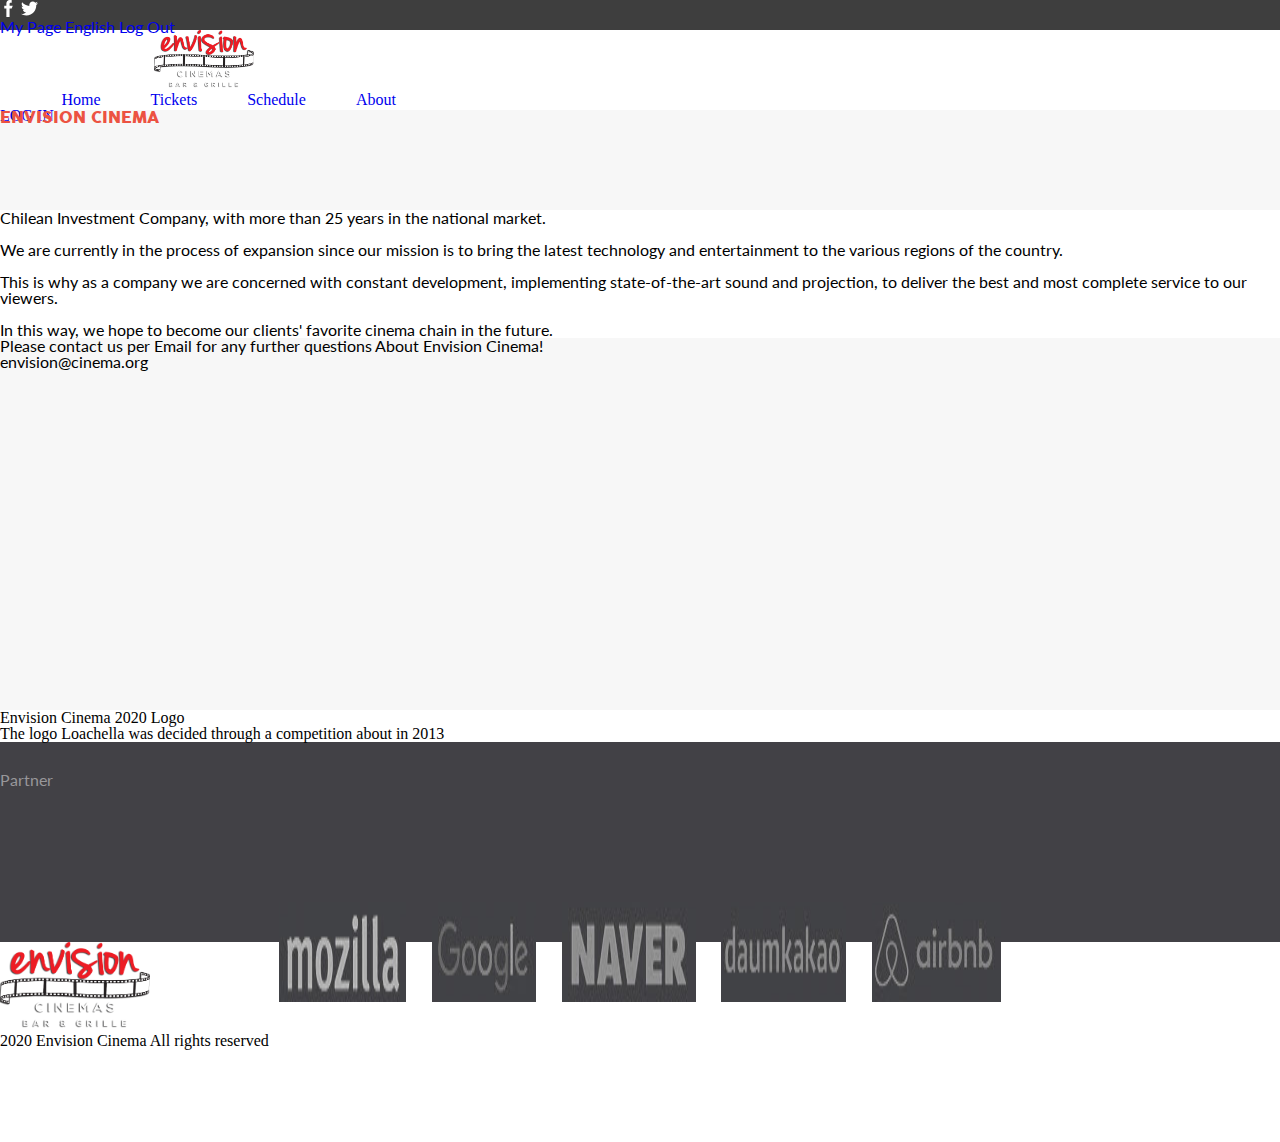
==== about.html @ 6e822195 "about page main section created" ====
<!doctype html>
<html lang="en">

<head>
    <link href="https://fonts.googleapis.com/css2?family=Lato&display=swap" rel="stylesheet">
    <link rel="stylesheet" href="assets/CSS/reset.css">
    <link rel="stylesheet" href="assets/CSS/about.css">
    <meta charset="utf-8">
    <meta name="viewport" content="width=device-width, initial-scale=1, shrink-to-fit=no">
    <link rel="stylesheet" href="https://stackpath.bootstrapcdn.com/bootstrap/4.5.0/css/bootstrap.min.css"
        integrity="sha384-9aIt2nRpC12Uk9gS9baDl411NQApFmC26EwAOH8WgZl5MYYxFfc+NcPb1dKGj7Sk" crossorigin="anonymous">
    <title>Movie Ticket</title>
</head>

<body>
    <header>
        <div class="container-fluid">
            <div class="top-header d-md-flex d-none bg-dark text-light align-items-center justify-content-end">
                <div class="mr-4">
                    <a href="#"><img class="mx-1" src="assets/icons/facebook.svg" alt="facebook-logo"></a>
                    <a href="#"><img class="mx-1" src="assets/icons/twitter.svg" alt="twitter logo"></a>
                </div>
                <div class="right-topnav">
                    <a href="#" class="mx-2 text-white">My Page</a>
                    <a href="#" class="mx-2 text-white">English</a>
                    <a href="#" class="mx-2 text-white">Log Out</a>
                </div>
            </div>
            <nav class="navbar d-md-flex d-none shadow p-0 m-0">
                <img class="" src="assets/images/logo.png" alt="logo">
                <div class="center-nav nav text-center">
                    <a class="font-weight-bold text-secondary" href="#">Home</a>
                    <a class="font-weight-bold text-secondary" href="#">Tickets</a>
                    <a class="font-weight-bold text-secondary" href="#">Schedule</a>
                    <a class="font-weight-bold text-danger " href="#">About</a>
                </div>
                <a class="text-danger" href="#"><span class="p-2 px-5 border border-danger d-inline-block log-in">LOG
                        IN</span></a>
            </nav>
        </div>
    </header>
    <main>
        <div class="container-fluid">
            <div class="main row justify-content-center text-center no-gutters">
                <div class="col-8 title d-flex align-items-center justify-content-center">
                    <h1 class="">ENVISION CINEMA</h1>
                </div>
                <div class="col-8 about">
                    <p class="pt-2">
                        Chilean Investment Company, with more than 25 years in the national market. <br><br>
                        We are currently in the process of expansion since our mission is to bring the latest technology
                        and entertainment to the various regions of the country. <br><br> This is why as a company we
                        are
                        concerned with constant development, implementing state-of-the-art sound and projection, to
                        deliver the best and most complete service to our viewers. <br><br> In this way, we hope to
                        become
                        our clients' favorite cinema chain in the future.
                    </p>
                </div>
                <div class="col-8 contact d-flex flex-column justify-content-center">
                    <p>Please contact us per Email for any further questions About Envision Cinema!</p>
                    <span class="font-weight-bold">envision@cinema.org</span>
                </div>


            </div>

            <div class="logo-section row justify-content-center text-center no-gutters">
                <div>
                    <h2>Envision Cinema 2020 Logo</h2>
                </div>
                <div>
                    <p>The logo Loachella was decided through a competition about in 2013</p>
                </div>



            </div>

        </div>
    </main>

    <footer>
        <div class="container-fluid">
            <div class="top-footer">
                <div class="footer-heading text-center">
                    <h3>Partner</h3>
                </div>
                <div class="partners">
                    <img src="assets/images/mozilla.png" alt="mozilla">
                    <img src="assets/images/google.png" alt="google">
                    <img src="assets/images/naver.png" alt="naver">
                    <img src="assets/images/daumkakao.png" alt="daumkakao">
                    <img src="assets/images/airbnb.png" alt="airbnb">
                </div>
            </div>

            <div class="bottom-footer shadow d-flex align-items-center justify-content-center">
                <img class="" src="assets/images/logo.png" alt="logo">
                <div class="bot-footer-right">
                    <span>2020 Envision Cinema All rights reserved</span>
                    <span></span>
                </div>
            </div>
        </div>
    </footer>













    <script src="https://code.jquery.com/jquery-3.5.1.slim.min.js"
        integrity="sha384-DfXdz2htPH0lsSSs5nCTpuj/zy4C+OGpamoFVy38MVBnE+IbbVYUew+OrCXaRkfj"
        crossorigin="anonymous"></script>
    <script src="https://cdn.jsdelivr.net/npm/popper.js@1.16.0/dist/umd/popper.min.js"
        integrity="sha384-Q6E9RHvbIyZFJoft+2mJbHaEWldlvI9IOYy5n3zV9zzTtmI3UksdQRVvoxMfooAo"
        crossorigin="anonymous"></script>
    <script src="https://stackpath.bootstrapcdn.com/bootstrap/4.5.0/js/bootstrap.min.js"
        integrity="sha384-OgVRvuATP1z7JjHLkuOU7Xw704+h835Lr+6QL9UvYjZE3Ipu6Tp75j7Bh/kR0JKI"
        crossorigin="anonymous"></script>
</body>

</html>
---- assets/CSS/about.css ----
body {
    max-width: 1400px;
    margin: 0 auto !important;
}

@font-face {
    font-family: "cocogoose";
    src: url(../fonts/COCOGOOSE/Cocogoose_trial.otf)
}

/* HEADER */

a {
    text-decoration: none!important;
}

.top-header{
    height: 30px;
    background-color: #3e3e3e;
    font-family: 'Lato', sans-serif;
}

.top-header img {
    width: 17px;
}

.right-topnav {
    margin-right: 90px;
}

.navbar {
    color: #a1a1a1;
    height: 80px
}

.navbar img {
width:100px;
margin-left: 12%;
}

.center-nav {
    margin-left: 3%;
   width: 45%;
}

.center-nav a{
    margin: 0 4%;
}

.log-in {
    border-width: 10px !important;
    margin-right: 30px;
}

.option {
    width: 70px;
    height: 50px;
    top: 2%;
    left: 4%;
}

.hidden {
    top: 2%;
    left: 6%;
    z-index:4;
}

.hide {
    opacity: 0
}

/* MAIN */

.main {
    background-color: #f7f7f7;
    height: 600px;
}

.title {
    height: 100px;
}

.main h1 {
    font-family: 'cocogoose', sans-serif;
    color: #ec5242;
}

.about {
    background-color: white;
    font-family: 'Lato', sans-serif;
    font-size: 16px;
}

.contact {
    height: 150px;
    font-family: 'Lato', sans-serif;
}




/* FOOTER */

.top-footer {
    height: 200px;
    background-color: #424146;
}

.footer-heading {
    height: 100px;
    padding-top: 30px;
    color: #98979a;
    font-family: 'Lato', sans-serif;
}

.partners {
    display:flex;
    justify-content: center;
    height: 100px;
    padding: 30px 0;
    flex-wrap: wrap;
}

.partners img { 
    margin: 0 1%;
}

.bottom-footer {
    height: 200px;
}

.bottom-footer img {
    width: 150px;
    margin-right: 5%;
}

.bot-footer-right {
    max-width: 600px;
}

/* MEDIA QUERY */

@media only screen and (max-width: 767px) {
    .main-text {
        margin: 0 auto;
    }

    .cont-text {
        padding: 15px;
        max-width: 400px;
    }

    .partners {
        display:flex;
        justify-content: center;
        height: 100px;
        padding: 30px 0;
        flex-wrap: wrap;
    }

    .top-footer {
        height: 260px;
        background-color: #424146;
    }
}

@media only screen and (max-width: 991px) {
    .shops {
        height:690px;
        background-color: #272a31;
    }

    .section {
        height: 140px;
        background-color: #3e4148;
    }
}

@media only screen and (max-width: 550px) {
    .featured p {
        display: none;
    }

}
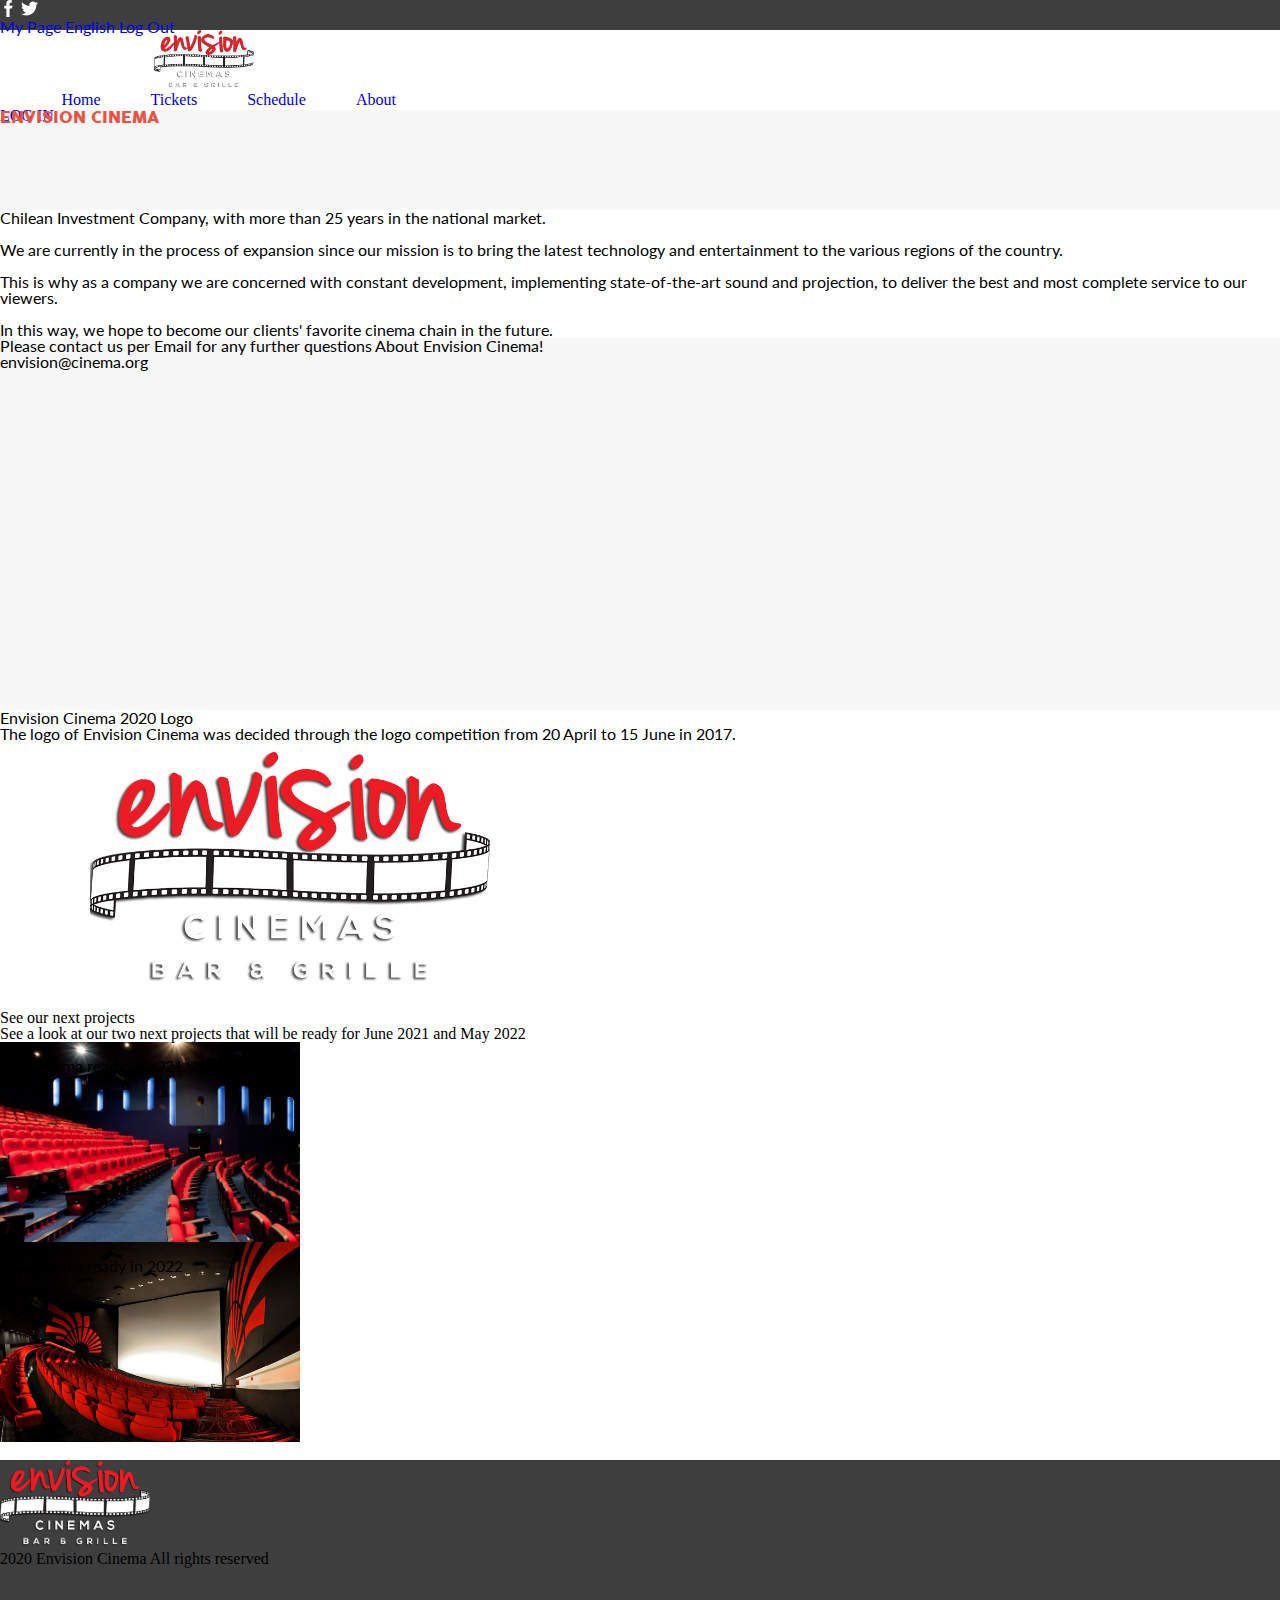
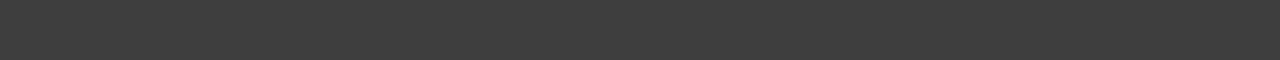
==== commit 8c7f8d46: "about page finished" ====
--- a/about.html
+++ b/about.html
@@ -41,6 +41,9 @@
     </header>
     <main>
         <div class="container-fluid">
+
+            <!-- MAIN SECTION -->
+
             <div class="main row justify-content-center text-center no-gutters">
                 <div class="col-8 title d-flex align-items-center justify-content-center">
                     <h1 class="">ENVISION CINEMA</h1>
@@ -65,15 +68,44 @@
 
             </div>
 
-            <div class="logo-section row justify-content-center text-center no-gutters">
-                <div>
-                    <h2>Envision Cinema 2020 Logo</h2>
+            <!-- LOGO SECTION -->
+
+            <div class="logo-section row shadow border-top border-bottom justify-content-center text-center no-gutters">
+                <div class="col-7 d-flex align-items-center justify-content-center">
+                    <h2 class="bold">Envision Cinema 2020 Logo</h2>
                 </div>
-                <div>
-                    <p>The logo Loachella was decided through a competition about in 2013</p>
+                <div class="col-7 d-flex align-items-center justify-content-center">
+                    <p>The logo of Envision Cinema was decided through the logo competition from 20 April to 15 June in
+                        2017.</p>
+                </div>
+                <div class="col-7 d-flex align-items-center justify-content-center">
+                    <img class="border" src="assets/images/logo.png" alt="logo">
                 </div>
 
 
+
+            </div>
+
+            <!-- PROJECT SECTION -->
+
+            <div class="projects row justify-content-center shadow no-gutters">
+                <div class="col-12 text-center d-flex flex-column justify-content-center">
+                    <h2>See our next projects</h2>
+                </div>
+                <div class="col-12 text-center">
+                    <p>See a look at our two next projects that will be ready for June 2021 and May 2022</p>
+                </div>
+                <div class="col-12 d-flex justify-content-center">
+                    <div class="project-img d-flex flex-column justify-content-center mr-3">
+                        <h3 class="text-light text-center">2021</h3>
+                        <p class="text-light text-center">16k Cinema ready in 2021</p>
+                    </div>
+                    <div class="project-img-2 d-flex flex-column justify-content-center mr-3">
+                        <h3 class="text-light text-center">2022</h3>
+                        <p class="text-light text-center">16k Cinema ready in 2022</p>
+                    </div>
+
+                </div>
 
             </div>
 
@@ -82,24 +114,10 @@
 
     <footer>
         <div class="container-fluid">
-            <div class="top-footer">
-                <div class="footer-heading text-center">
-                    <h3>Partner</h3>
-                </div>
-                <div class="partners">
-                    <img src="assets/images/mozilla.png" alt="mozilla">
-                    <img src="assets/images/google.png" alt="google">
-                    <img src="assets/images/naver.png" alt="naver">
-                    <img src="assets/images/daumkakao.png" alt="daumkakao">
-                    <img src="assets/images/airbnb.png" alt="airbnb">
-                </div>
-            </div>
-
             <div class="bottom-footer shadow d-flex align-items-center justify-content-center">
                 <img class="" src="assets/images/logo.png" alt="logo">
                 <div class="bot-footer-right">
-                    <span>2020 Envision Cinema All rights reserved</span>
-                    <span></span>
+                    <span class="text-light" >2020 Envision Cinema All rights reserved</span>
                 </div>
             </div>
         </div>
--- a/assets/CSS/about.css
+++ b/assets/CSS/about.css
@@ -96,37 +96,46 @@
     font-family: 'Lato', sans-serif;
 }
 
+/* LOGO SECTION */
 
+.logo-section {
+    font-family: 'Lato', sans-serif;
+    height: 300px;
+}
+
+.logo-section img {
+    width: 400px;
+    padding: 10px 90px;
+}
+
+/* PROJECTS SECTION */
+
+.projects {
+    height: 450px;
+}
+
+.project-img {
+    background-image: url(../images/cinema1.jpg);
+    width: 300px;
+    height: 200px;
+    font-family: 'Lato', sans-serif;
+    background-size: cover;
+}
+
+.project-img-2 {
+    background-image: url(../images/cinema2.jpg);
+    width: 300px;
+    height: 200px;
+    font-family: 'Lato', sans-serif;
+    background-size: cover;
+}
 
 
 /* FOOTER */
 
-.top-footer {
-    height: 200px;
-    background-color: #424146;
-}
-
-.footer-heading {
-    height: 100px;
-    padding-top: 30px;
-    color: #98979a;
-    font-family: 'Lato', sans-serif;
-}
-
-.partners {
-    display:flex;
-    justify-content: center;
-    height: 100px;
-    padding: 30px 0;
-    flex-wrap: wrap;
-}
-
-.partners img { 
-    margin: 0 1%;
-}
-
 .bottom-footer {
     height: 200px;
+    background-color: #3e3e3e;
 }
 
 .bottom-footer img {
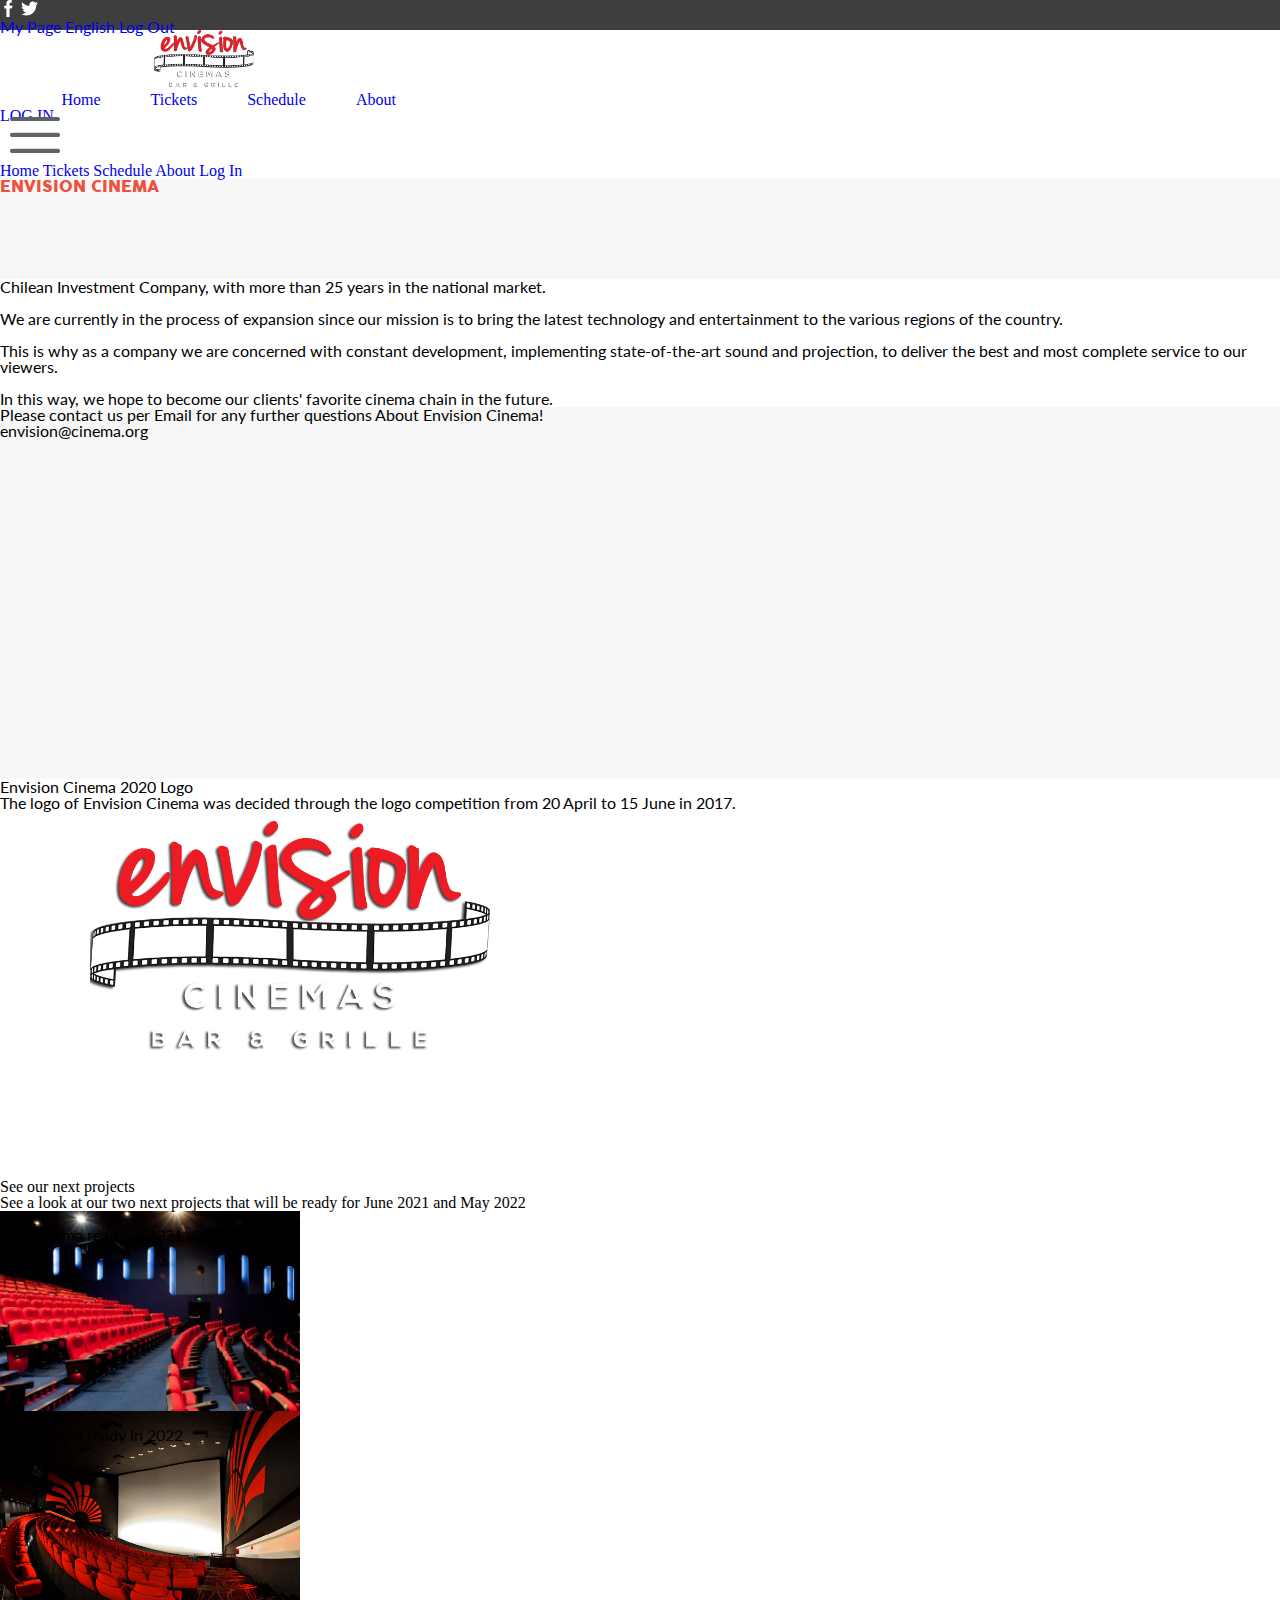
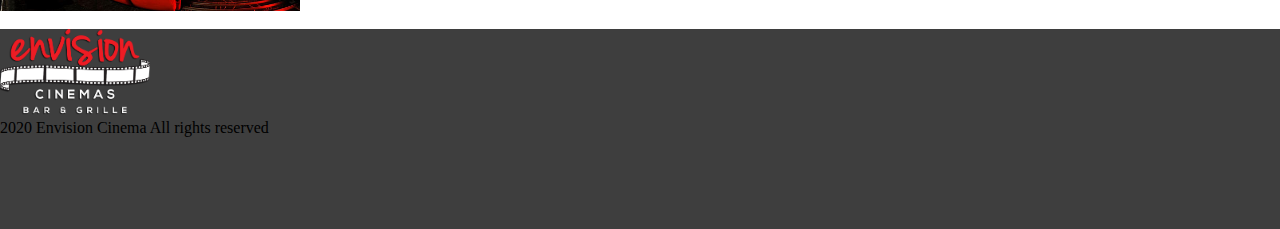
==== commit b92f1a07: "about page responsive" ====
--- a/about.html
+++ b/about.html
@@ -41,7 +41,20 @@
     </header>
     <main>
         <div class="container-fluid">
+            <img class="position-absolute d-md-none option" src="assets/icons/menu-abierto.svg" alt="option">
 
+            <div class="dropdown position-absolute hidden d-md-none">
+                <a class="btn btn-secondary hide dropdown-toggle" href="#" role="button" id="dropdownMenuLink"
+                    data-toggle="dropdown" aria-haspopup="true" aria-expanded="false">
+                </a>
+                <div class="dropdown-menu" aria-labelledby="dropdownMenuLink">
+                    <a class="dropdown-item" href="#">Home</a>
+                    <a class="dropdown-item" href="#">Tickets</a>
+                    <a class="dropdown-item" href="#">Schedule</a>
+                    <a class="dropdown-item active" href="#">About</a>
+                    <a class="dropdown-item" href="#">Log In</a>
+                </div>
+            </div>
             <!-- MAIN SECTION -->
 
             <div class="main row justify-content-center text-center no-gutters">
@@ -117,7 +130,7 @@
             <div class="bottom-footer shadow d-flex align-items-center justify-content-center">
                 <img class="" src="assets/images/logo.png" alt="logo">
                 <div class="bot-footer-right">
-                    <span class="text-light" >2020 Envision Cinema All rights reserved</span>
+                    <span class="text-light">2020 Envision Cinema All rights reserved</span>
                 </div>
             </div>
         </div>
--- a/assets/CSS/about.css
+++ b/assets/CSS/about.css
@@ -100,7 +100,7 @@
 
 .logo-section {
     font-family: 'Lato', sans-serif;
-    height: 300px;
+    height: 400px;
 }
 
 .logo-section img {
@@ -149,45 +149,21 @@
 
 /* MEDIA QUERY */
 
-@media only screen and (max-width: 767px) {
-    .main-text {
-        margin: 0 auto;
-    }
 
-    .cont-text {
-        padding: 15px;
-        max-width: 400px;
-    }
+@media only screen and (max-width: 590px) {
 
-    .partners {
-        display:flex;
-        justify-content: center;
-        height: 100px;
-        padding: 30px 0;
-        flex-wrap: wrap;
-    }
-
-    .top-footer {
-        height: 260px;
-        background-color: #424146;
-    }
+.main {
+    padding-top: 30px;
+        height: 850px;
 }
 
-@media only screen and (max-width: 991px) {
-    .shops {
-        height:690px;
-        background-color: #272a31;
-    }
-
-    .section {
-        height: 140px;
-        background-color: #3e4148;
-    }
+.logo-section {
+    height: 500px;
 }
 
-@media only screen and (max-width: 550px) {
-    .featured p {
-        display: none;
-    }
+.logo-section img {
+    width: 200px;
+    padding: 10px 30px;
+}
 
-}
+}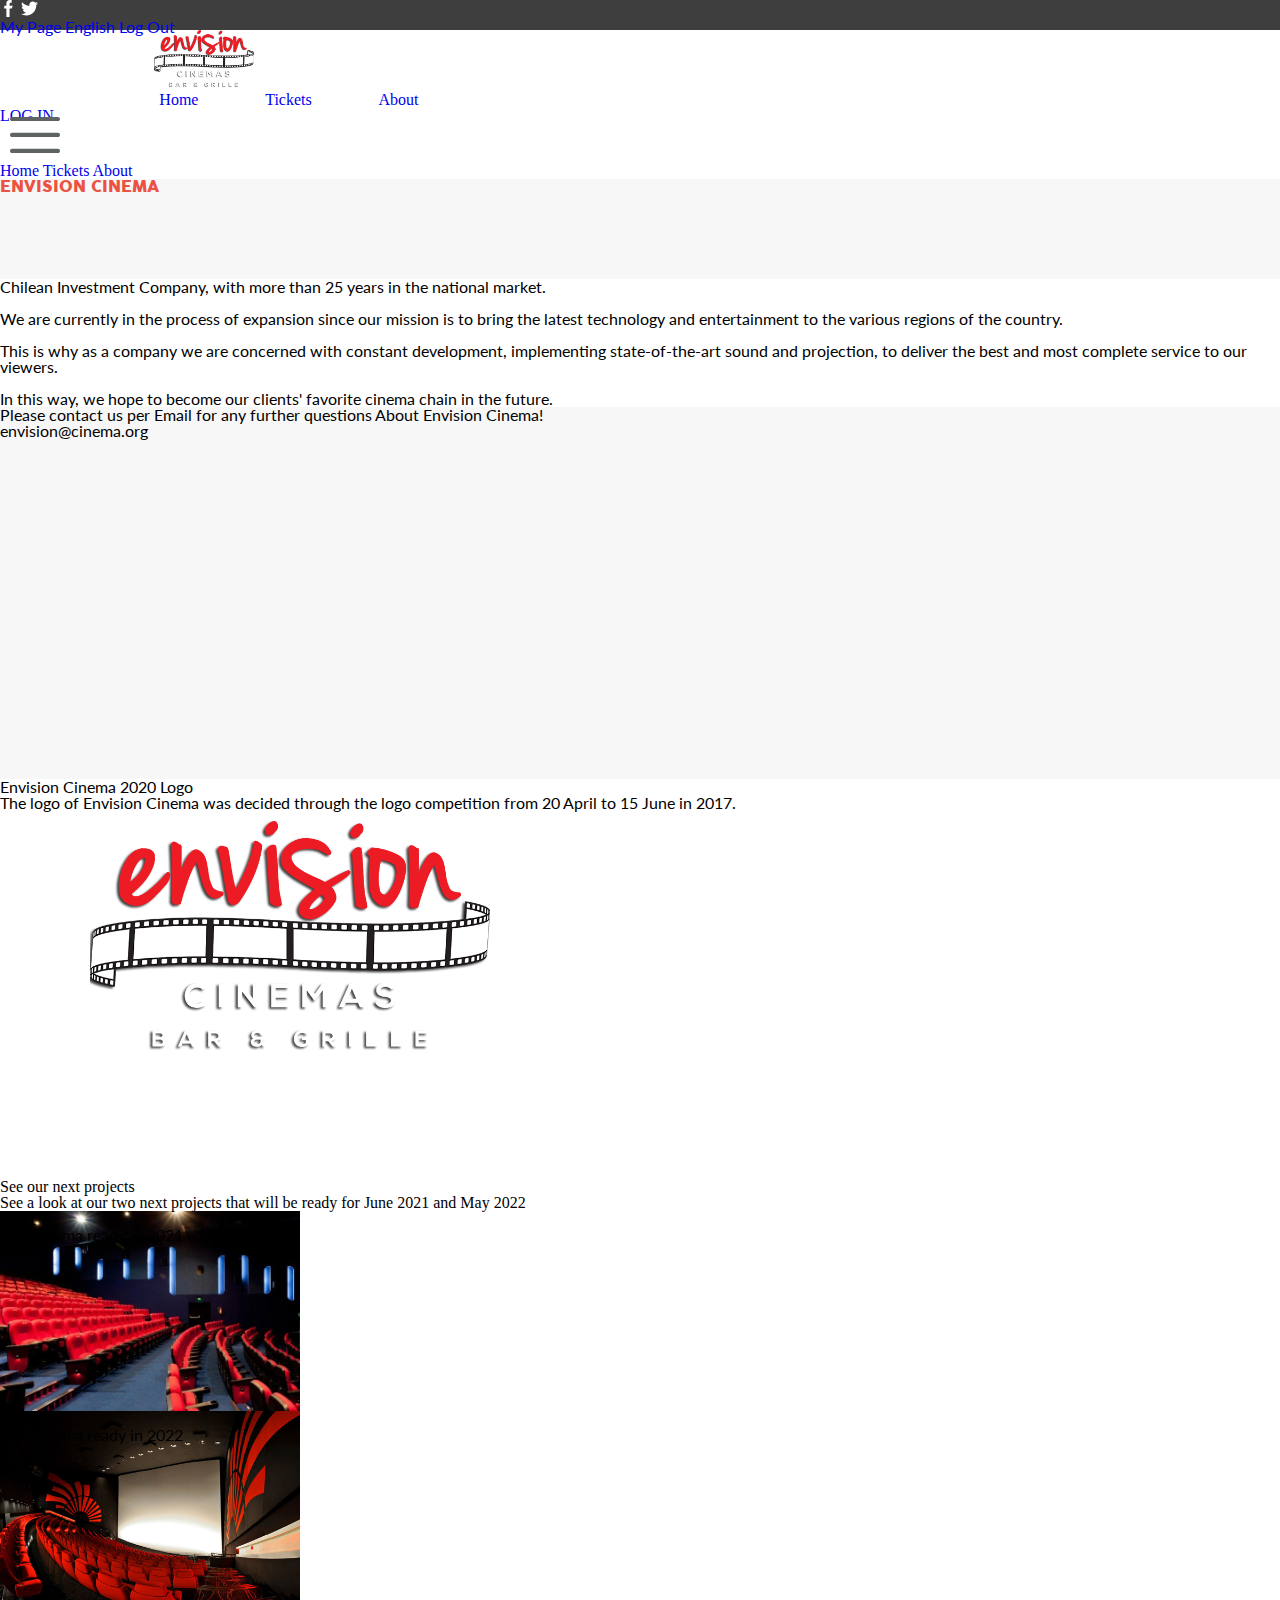
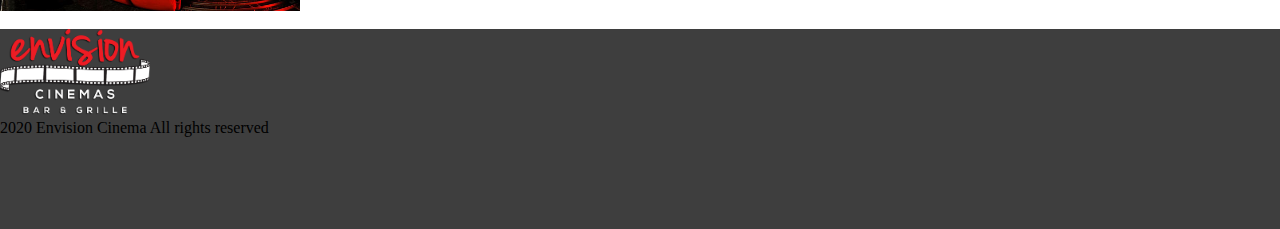
==== commit c37d74cd: "anchor tags and better responsive fixed" ====
--- a/about.html
+++ b/about.html
@@ -9,7 +9,7 @@
     <meta name="viewport" content="width=device-width, initial-scale=1, shrink-to-fit=no">
     <link rel="stylesheet" href="https://stackpath.bootstrapcdn.com/bootstrap/4.5.0/css/bootstrap.min.css"
         integrity="sha384-9aIt2nRpC12Uk9gS9baDl411NQApFmC26EwAOH8WgZl5MYYxFfc+NcPb1dKGj7Sk" crossorigin="anonymous">
-    <title>Movie Ticket</title>
+    <title>About</title>
 </head>
 
 <body>
@@ -29,10 +29,9 @@
             <nav class="navbar d-md-flex d-none shadow p-0 m-0">
                 <img class="" src="assets/images/logo.png" alt="logo">
                 <div class="center-nav nav text-center">
-                    <a class="font-weight-bold text-secondary" href="#">Home</a>
-                    <a class="font-weight-bold text-secondary" href="#">Tickets</a>
-                    <a class="font-weight-bold text-secondary" href="#">Schedule</a>
-                    <a class="font-weight-bold text-danger " href="#">About</a>
+                    <a class="font-weight-bold text-secondary" href="home.html">Home</a>
+                    <a class="font-weight-bold text-secondary" href="tickets.html">Tickets</a>
+                    <a class="font-weight-bold text-danger " href="about.html">About</a>
                 </div>
                 <a class="text-danger" href="#"><span class="p-2 px-5 border border-danger d-inline-block log-in">LOG
                         IN</span></a>
@@ -48,11 +47,9 @@
                     data-toggle="dropdown" aria-haspopup="true" aria-expanded="false">
                 </a>
                 <div class="dropdown-menu" aria-labelledby="dropdownMenuLink">
-                    <a class="dropdown-item" href="#">Home</a>
-                    <a class="dropdown-item" href="#">Tickets</a>
-                    <a class="dropdown-item" href="#">Schedule</a>
-                    <a class="dropdown-item active" href="#">About</a>
-                    <a class="dropdown-item" href="#">Log In</a>
+                    <a class="dropdown-item" href="home.html">Home</a>
+                    <a class="dropdown-item" href="tickets.html">Tickets</a>
+                    <a class="dropdown-item active" href="about.html">About</a>
                 </div>
             </div>
             <!-- MAIN SECTION -->
@@ -108,7 +105,7 @@
                 <div class="col-12 text-center">
                     <p>See a look at our two next projects that will be ready for June 2021 and May 2022</p>
                 </div>
-                <div class="col-12 d-flex justify-content-center">
+                <div class="col-12 d-md-flex row justify-content-center">
                     <div class="project-img d-flex flex-column justify-content-center mr-3">
                         <h3 class="text-light text-center">2021</h3>
                         <p class="text-light text-center">16k Cinema ready in 2021</p>
--- a/assets/CSS/about.css
+++ b/assets/CSS/about.css
@@ -39,12 +39,12 @@
 }
 
 .center-nav {
-    margin-left: 3%;
-   width: 45%;
+    margin-left: 10%;
+   width: 35%;
 }
 
 .center-nav a{
-    margin: 0 4%;
+    margin: 0 7%;
 }
 
 .log-in {
@@ -166,4 +166,15 @@
     padding: 10px 30px;
 }
 
-}+header, main, footer {
+    min-width: 360px;
+}
+
+}
+
+@media only screen and (max-width: 676px) {
+
+    .projects {
+        height: 700px;
+    }
+}
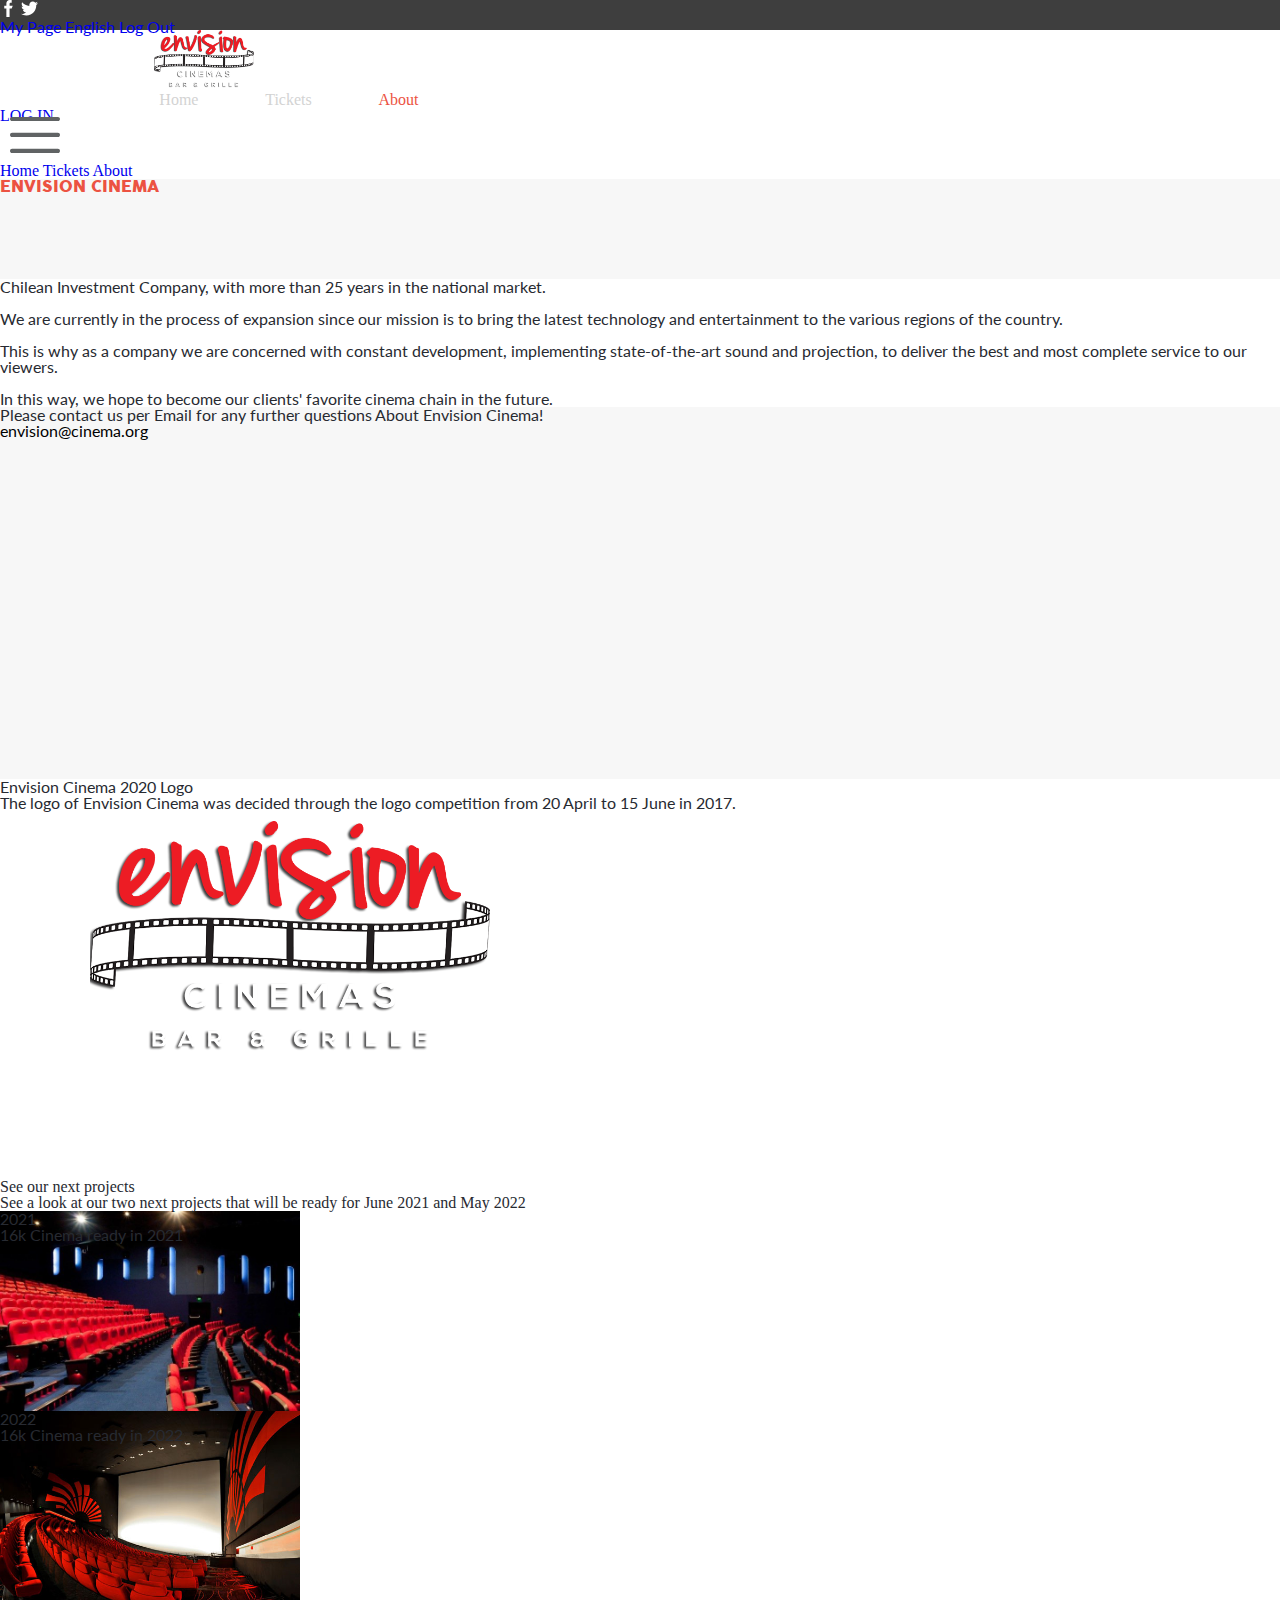
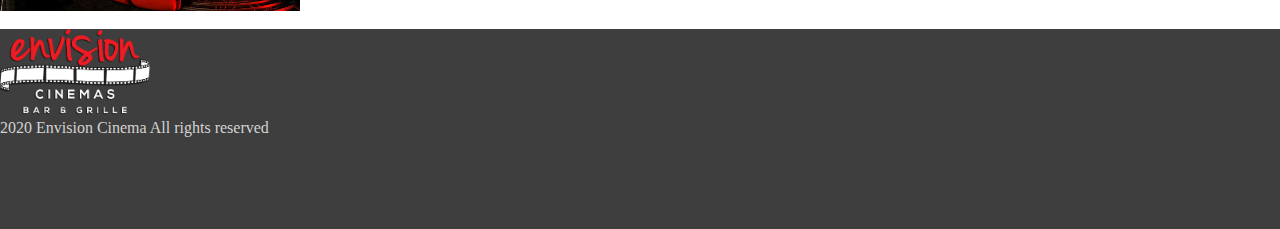
==== commit 178f4a33: "tse feedback fixed" ====
--- a/about.html
+++ b/about.html
@@ -29,9 +29,9 @@
             <nav class="navbar d-md-flex d-none shadow p-0 m-0">
                 <img class="" src="assets/images/logo.png" alt="logo">
                 <div class="center-nav nav text-center">
-                    <a class="font-weight-bold text-secondary" href="home.html">Home</a>
-                    <a class="font-weight-bold text-secondary" href="tickets.html">Tickets</a>
-                    <a class="font-weight-bold text-danger " href="about.html">About</a>
+                    <a class="font-weight-bold" href="index.html">Home</a>
+                    <a class="font-weight-bold" href="tickets.html">Tickets</a>
+                    <a class="about-link font-weight-bold" href="about.html">About</a>
                 </div>
                 <a class="text-danger" href="#"><span class="p-2 px-5 border border-danger d-inline-block log-in">LOG
                         IN</span></a>
@@ -47,7 +47,7 @@
                     data-toggle="dropdown" aria-haspopup="true" aria-expanded="false">
                 </a>
                 <div class="dropdown-menu" aria-labelledby="dropdownMenuLink">
-                    <a class="dropdown-item" href="home.html">Home</a>
+                    <a class="dropdown-item" href="index.html">Home</a>
                     <a class="dropdown-item" href="tickets.html">Tickets</a>
                     <a class="dropdown-item active" href="about.html">About</a>
                 </div>
@@ -127,7 +127,7 @@
             <div class="bottom-footer shadow d-flex align-items-center justify-content-center">
                 <img class="" src="assets/images/logo.png" alt="logo">
                 <div class="bot-footer-right">
-                    <span class="text-light">2020 Envision Cinema All rights reserved</span>
+                    <span>2020 Envision Cinema All rights reserved</span>
                 </div>
             </div>
         </div>
--- a/assets/CSS/about.css
+++ b/assets/CSS/about.css
@@ -1,180 +1,184 @@
-body {
-    max-width: 1400px;
-    margin: 0 auto !important;
-}
-
 @font-face {
-    font-family: "cocogoose";
-    src: url(../fonts/COCOGOOSE/Cocogoose_trial.otf)
+  font-family: "cocogoose";
+  src: url(../fonts/COCOGOOSE/Cocogoose_trial.otf);
 }
 
 /* HEADER */
 
 a {
-    text-decoration: none!important;
+  text-decoration: none !important;
 }
 
-.top-header{
-    height: 30px;
-    background-color: #3e3e3e;
-    font-family: 'Lato', sans-serif;
+.top-header {
+  height: 30px;
+  background-color: #3e3e3e;
+  font-family: "Lato", sans-serif;
 }
 
 .top-header img {
-    width: 17px;
+  width: 17px;
 }
 
 .right-topnav {
-    margin-right: 90px;
+  margin-right: 90px;
 }
 
 .navbar {
-    color: #a1a1a1;
-    height: 80px
+  color: #a1a1a1;
+  height: 80px;
 }
 
 .navbar img {
-width:100px;
-margin-left: 12%;
+  width: 100px;
+  margin-left: 12%;
 }
 
 .center-nav {
-    margin-left: 10%;
-   width: 35%;
+  margin-left: 10%;
+  width: 35%;
 }
 
-.center-nav a{
-    margin: 0 7%;
+.center-nav a {
+  margin: 0 7%;
+  color: #d3d3d3;
+}
+
+.about-link {
+  color: #ec5242 !important;
 }
 
 .log-in {
-    border-width: 10px !important;
-    margin-right: 30px;
+  border-width: 10px !important;
+  margin-right: 30px;
 }
 
 .option {
-    width: 70px;
-    height: 50px;
-    top: 2%;
-    left: 4%;
+  width: 70px;
+  height: 50px;
+  top: 2%;
+  left: 4%;
 }
 
 .hidden {
-    top: 2%;
-    left: 6%;
-    z-index:4;
+  top: 2%;
+  left: 6%;
+  z-index: 4;
 }
 
 .hide {
-    opacity: 0
+  opacity: 0;
 }
 
 /* MAIN */
 
 .main {
-    background-color: #f7f7f7;
-    height: 600px;
+  background-color: #f7f7f7;
+  height: 600px;
+}
+
+.main p {
+  color: #272a31;
 }
 
 .title {
-    height: 100px;
+  height: 100px;
 }
 
 .main h1 {
-    font-family: 'cocogoose', sans-serif;
-    color: #ec5242;
+  font-family: "cocogoose", sans-serif;
+  color: #ec5242;
 }
 
 .about {
-    background-color: white;
-    font-family: 'Lato', sans-serif;
-    font-size: 16px;
+  background-color: white;
+  font-family: "Lato", sans-serif;
+  font-size: 16px;
 }
 
 .contact {
-    height: 150px;
-    font-family: 'Lato', sans-serif;
+  height: 150px;
+  font-family: "Lato", sans-serif;
 }
 
 /* LOGO SECTION */
 
 .logo-section {
-    font-family: 'Lato', sans-serif;
-    height: 400px;
+  font-family: "Lato", sans-serif;
+  height: 400px;
+  color: #272a31;
 }
 
 .logo-section img {
-    width: 400px;
-    padding: 10px 90px;
+  width: 400px;
+  padding: 10px 90px;
 }
 
 /* PROJECTS SECTION */
 
 .projects {
-    height: 450px;
+  height: 450px;
+  color: #272a31;
 }
 
 .project-img {
-    background-image: url(../images/cinema1.jpg);
-    width: 300px;
-    height: 200px;
-    font-family: 'Lato', sans-serif;
-    background-size: cover;
+  background-image: url(../images/cinema1.jpg);
+  width: 300px;
+  height: 200px;
+  font-family: "Lato", sans-serif;
+  background-size: cover;
 }
 
 .project-img-2 {
-    background-image: url(../images/cinema2.jpg);
-    width: 300px;
-    height: 200px;
-    font-family: 'Lato', sans-serif;
-    background-size: cover;
+  background-image: url(../images/cinema2.jpg);
+  width: 300px;
+  height: 200px;
+  font-family: "Lato", sans-serif;
+  background-size: cover;
 }
-
 
 /* FOOTER */
 
 .bottom-footer {
-    height: 200px;
-    background-color: #3e3e3e;
+  height: 200px;
+  background-color: #3e3e3e;
+  color: #d3d3d3;
 }
 
 .bottom-footer img {
-    width: 150px;
-    margin-right: 5%;
+  width: 150px;
+  margin-right: 5%;
 }
 
 .bot-footer-right {
-    max-width: 600px;
+  max-width: 600px;
 }
 
 /* MEDIA QUERY */
 
+@media only screen and (max-width: 590px) {
+  .main {
+    padding-top: 30px;
+    height: 850px;
+  }
 
-@media only screen and (max-width: 590px) {
+  .logo-section {
+    height: 500px;
+  }
 
-.main {
-    padding-top: 30px;
-        height: 850px;
-}
-
-.logo-section {
-    height: 500px;
-}
-
-.logo-section img {
+  .logo-section img {
     width: 200px;
     padding: 10px 30px;
-}
+  }
 
-header, main, footer {
+  header,
+  main,
+  footer {
     min-width: 360px;
-}
-
+  }
 }
 
 @media only screen and (max-width: 676px) {
-
-    .projects {
-        height: 700px;
-    }
+  .projects {
+    height: 700px;
+  }
 }
